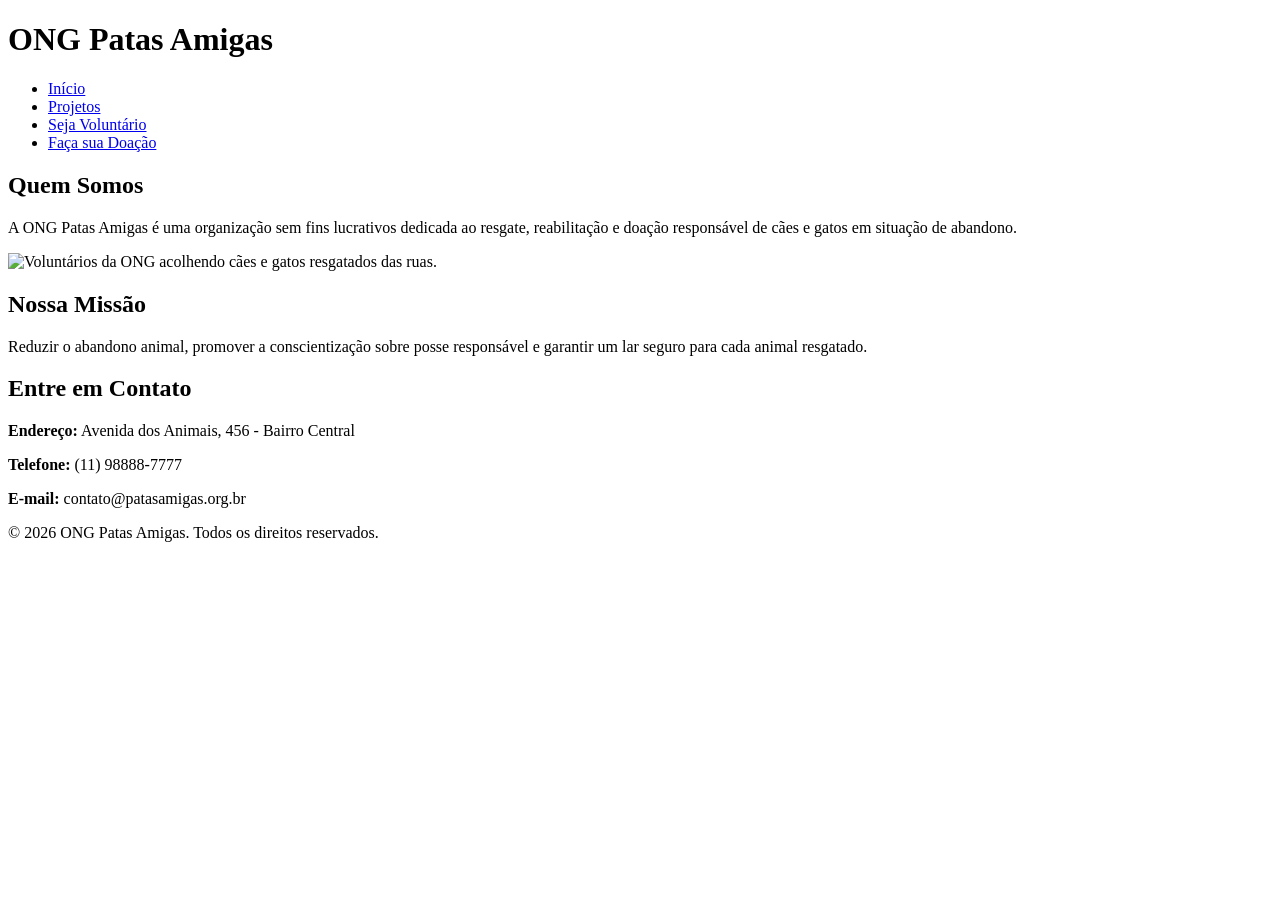
==== index.html @ c1a79dee "Add files via upload" ====
<!DOCTYPE html>
<html lang="pt-BR">
<head>
    <meta charset="UTF-8">
    <meta name="viewport" content="width=device-width, initial-scale=1.0">
    <title>ONG Patas Amigas - Início</title>
</head>
<body>

    <header>
        <h1>ONG Patas Amigas</h1>
        <nav>
            <ul>
                <li><a href="index.html">Início</a></li>
                <li><a href="projetos.html">Projetos</a></li>
                <li><a href="cadastro.html">Seja Voluntário</a></li>
                <li><a href="doacao.html">Faça sua Doação</a></li>
            </ul>
        </nav>
    </header>

    <main>
        <section id="sobre">
            <h2>Quem Somos</h2>
            <p>A ONG Patas Amigas é uma organização sem fins lucrativos dedicada ao resgate, reabilitação e doação responsável de cães e gatos em situação de abandono.</p>
            <img src="img/resgate-animais.jpeg" alt="Voluntários da ONG acolhendo cães e gatos resgatados das ruas.">
        </section>

        <section id="missao">
            <h2>Nossa Missão</h2>
            <p>Reduzir o abandono animal, promover a conscientização sobre posse responsável e garantir um lar seguro para cada animal resgatado.</p>
        </section>

        <section id="contato">
            <h2>Entre em Contato</h2>
            <p><strong>Endereço:</strong> Avenida dos Animais, 456 - Bairro Central</p>
            <p><strong>Telefone:</strong> (11) 98888-7777</p>
            <p><strong>E-mail:</strong> contato@patasamigas.org.br</p>
        </section>
    </main>

    <footer>
        <p>&copy; 2026 ONG Patas Amigas. Todos os direitos reservados.</p>
    </footer>

</body>
</html>
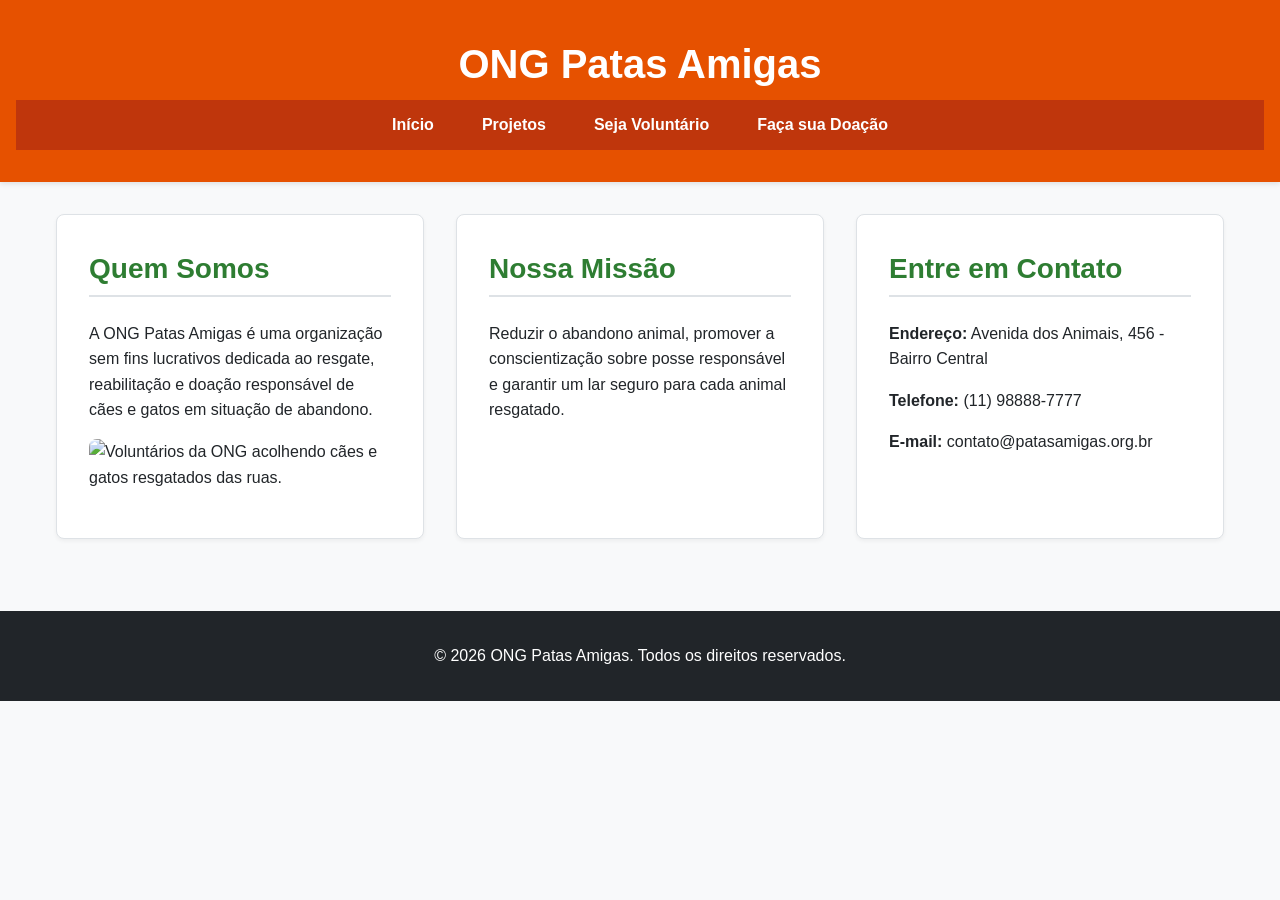
==== commit 5e37bca9: "Add files via upload" ====
--- a/index.html
+++ b/index.html
@@ -4,6 +4,10 @@
     <meta charset="UTF-8">
     <meta name="viewport" content="width=device-width, initial-scale=1.0">
     <title>ONG Patas Amigas - Início</title>
+    <link rel="stylesheet" href="styles.css">
+    
+    <!-- Importação do SweetAlert2 via CDN -->
+    <script src="https://cdn.jsdelivr.net/npm/sweetalert2@11"></script>
 </head>
 <body>
 
@@ -43,5 +47,7 @@
         <p>&copy; 2026 ONG Patas Amigas. Todos os direitos reservados.</p>
     </footer>
 
+    <script type="module" src="js/app.js"></script>
+
 </body>
 </html>
--- a/styles.css
+++ b/styles.css
@@ -0,0 +1,263 @@
+/* ==========================================================================
+   1. DESIGN SYSTEM - VARIÁVEIS CSS
+   ========================================================================== */
+:root {
+  /* Cores Primárias e Secundárias */
+  --color-primary: #e65100;         /* Laranja vibrante - Destaque e Ação */
+  --color-primary-hover: #bf360c;   /* Laranja escuro - Hover dos botões */
+  --color-secondary: #2e7d32;       /* Verde esperança - Saúde Animal */
+  --color-secondary-hover: #1b5e20; /* Verde escuro - Hover secundário */
+
+  /* Cores Neutras e de Apoio */
+  --color-bg-light: #f8f9fa;        /* Fundo cinza claro */
+  --color-card-bg: #ffffff;         /* Fundo branco para cartões */
+  --color-text-dark: #212529;       /* Texto escuro de alto contraste */
+  --color-border: #dee2e6;          /* Bordas e divisórias */
+
+  /* Escala Tipográfica (rem) */
+  --font-size-sm: 0.875rem;         /* 14px */
+  --font-size-base: 1rem;           /* 16px */
+  --font-size-md: 1.25rem;          /* 20px */
+  --font-size-lg: 1.75rem;          /* 28px */
+  --font-size-xl: 2.5rem;           /* 40px */
+
+  /* Escala Espacial Modular */
+  --spacing-xs: 0.25rem;            /* 4px */
+  --spacing-sm: 0.5rem;             /* 8px */
+  --spacing-md: 1rem;               /* 16px */
+  --spacing-lg: 2rem;               /* 32px */
+  --spacing-xl: 3.5rem;             /* 56px */
+}
+
+/* ==========================================================================
+   2. RESET E REGRAS GERAIS
+   ========================================================================== */
+* {
+  box-sizing: border-box;
+}
+
+body {
+  font-family: Arial, Helvetica, sans-serif;
+  background-color: var(--color-bg-light);
+  color: var(--color-text-dark);
+  margin: 0;
+  padding: 0;
+  line-height: 1.6;
+}
+
+/* ==========================================================================
+   3. CABEÇALHO E MENU DE NAVEGAÇÃO
+   ========================================================================== */
+header {
+  background-color: var(--color-primary);
+  color: #ffffff;
+  padding: var(--spacing-lg) var(--spacing-md);
+  text-align: center;
+  box-shadow: 0 2px 5px rgba(0, 0, 0, 0.1);
+}
+
+header h1 {
+  font-size: var(--font-size-xl);
+  margin: 0 0 var(--spacing-xs) 0;
+}
+
+nav {
+  background-color: var(--color-primary-hover);
+  padding: var(--spacing-xs) 0;
+}
+
+nav ul {
+  list-style: none;
+  margin: 0;
+  padding: 0;
+  display: flex;
+  justify-content: center;
+  flex-wrap: wrap;
+  gap: var(--spacing-md);
+}
+
+nav a {
+  color: #ffffff;
+  text-decoration: none;
+  font-weight: bold;
+  font-size: var(--font-size-base);
+  padding: var(--spacing-sm) var(--spacing-md);
+  display: inline-block;
+  transition: background-color 0.2s ease;
+}
+
+nav a:hover,
+nav a:focus {
+  background-color: var(--color-secondary);
+  border-radius: 4px;
+}
+
+/* ==========================================================================
+   4. ESTRUTURA MACRO (CSS GRID DE 12 COLUNAS)
+   ========================================================================== */
+main, .grid-container {
+  display: grid;
+  grid-template-columns: repeat(12, 1fr);
+  gap: var(--spacing-md);
+  max-width: 1200px;
+  margin: var(--spacing-lg) auto;
+  padding: 0 var(--spacing-md);
+}
+
+/* Comportamento Padrão dos Cartões (Mobile-First: 100% da largura) */
+section, article, form {
+  grid-column: span 12;
+  background-color: var(--color-card-bg);
+  padding: var(--spacing-lg);
+  margin-bottom: var(--spacing-md);
+  border-radius: 8px;
+  border: 1px solid var(--color-border);
+  box-shadow: 0 2px 4px rgba(0, 0, 0, 0.05);
+}
+
+h2 {
+  font-size: var(--font-size-lg);
+  color: var(--color-secondary);
+  border-bottom: 2px solid var(--color-border);
+  padding-bottom: var(--spacing-xs);
+  margin-top: 0;
+}
+
+h3 {
+  font-size: var(--font-size-md);
+  color: var(--color-primary);
+  margin-top: var(--spacing-md);
+}
+
+p, li {
+  font-size: var(--font-size-base);
+}
+
+ul, ol {
+  padding-left: var(--spacing-lg);
+}
+
+img {
+  max-width: 100%;
+  height: auto;
+  border-radius: 8px;
+  display: block;
+  margin: var(--spacing-md) auto;
+}
+
+/* ==========================================================================
+   5. FORMULÁRIOS E INPUTS
+   ========================================================================== */
+fieldset {
+  border: 1px solid var(--color-border);
+  border-radius: 6px;
+  padding: var(--spacing-md);
+  margin-bottom: var(--spacing-md);
+  background-color: var(--color-bg-light);
+}
+
+legend {
+  font-weight: bold;
+  font-size: var(--font-size-md);
+  color: var(--color-primary);
+  padding: 0 var(--spacing-xs);
+}
+
+label {
+  display: block;
+  margin-top: var(--spacing-sm);
+  font-size: var(--font-size-base);
+  font-weight: 500;
+}
+
+input, select, textarea {
+  width: 100%;
+  padding: var(--spacing-sm);
+  margin-top: var(--spacing-xs);
+  border: 1px solid var(--color-border);
+  border-radius: 4px;
+  font-size: var(--font-size-base);
+}
+
+input:focus, select:focus, textarea:focus {
+  outline: none;
+  border-color: var(--color-secondary);
+  box-shadow: 0 0 0 2px rgba(46, 125, 50, 0.2);
+}
+
+button, input[type="submit"] {
+  background-color: var(--color-primary);
+  color: #ffffff;
+  border: none;
+  padding: var(--spacing-sm) var(--spacing-lg);
+  font-size: var(--font-size-md);
+  font-weight: bold;
+  border-radius: 4px;
+  cursor: pointer;
+  transition: background-color 0.2s ease;
+  margin-top: var(--spacing-md);
+}
+
+button:hover, input[type="submit"]:hover {
+  background-color: var(--color-primary-hover);
+}
+
+/* ==========================================================================
+   6. OS 5 BREAKPOINTS RESPONSIVOS (@media)
+   ========================================================================== */
+
+/* Breakpoint 1: Smartwatches e telas muito pequenas (até 320px) */
+@media (max-width: 320px) {
+  body {
+    font-size: var(--font-size-sm);
+  }
+  main, .grid-container {
+    padding: 0 var(--spacing-xs);
+  }
+}
+
+/* Breakpoint 2: Celulares maiores em paisagem (a partir de 576px) */
+@media (min-width: 576px) {
+  section, article {
+    grid-column: span 12;
+  }
+}
+
+/* Breakpoint 3: Tablets e telas médias (a partir de 768px) */
+@media (min-width: 768px) {
+  /* Cards ficam lado a lado dividindo em 2 colunas */
+  section, article {
+    grid-column: span 6;
+  }
+  form {
+    grid-column: span 12;
+  }
+}
+
+/* Breakpoint 4: Desktops e Laptops (a partir de 992px) */
+@media (min-width: 992px) {
+  /* Layout principal de 3 colunas para cards */
+  section, article {
+    grid-column: span 4;
+  }
+}
+
+/* Breakpoint 5: Desktops Panorâmicos / Telas Grandes (a partir de 1200px) */
+@media (min-width: 1200px) {
+  main, .grid-container {
+    max-width: 1200px;
+    gap: var(--spacing-lg);
+  }
+}
+
+/* ==========================================================================
+   7. RODAPÉ
+   ========================================================================== */
+footer {
+  background-color: var(--color-text-dark);
+  color: #ffffff;
+  text-align: center;
+  padding: var(--spacing-md);
+  font-size: var(--font-size-sm);
+  margin-top: var(--spacing-xl);
+}
